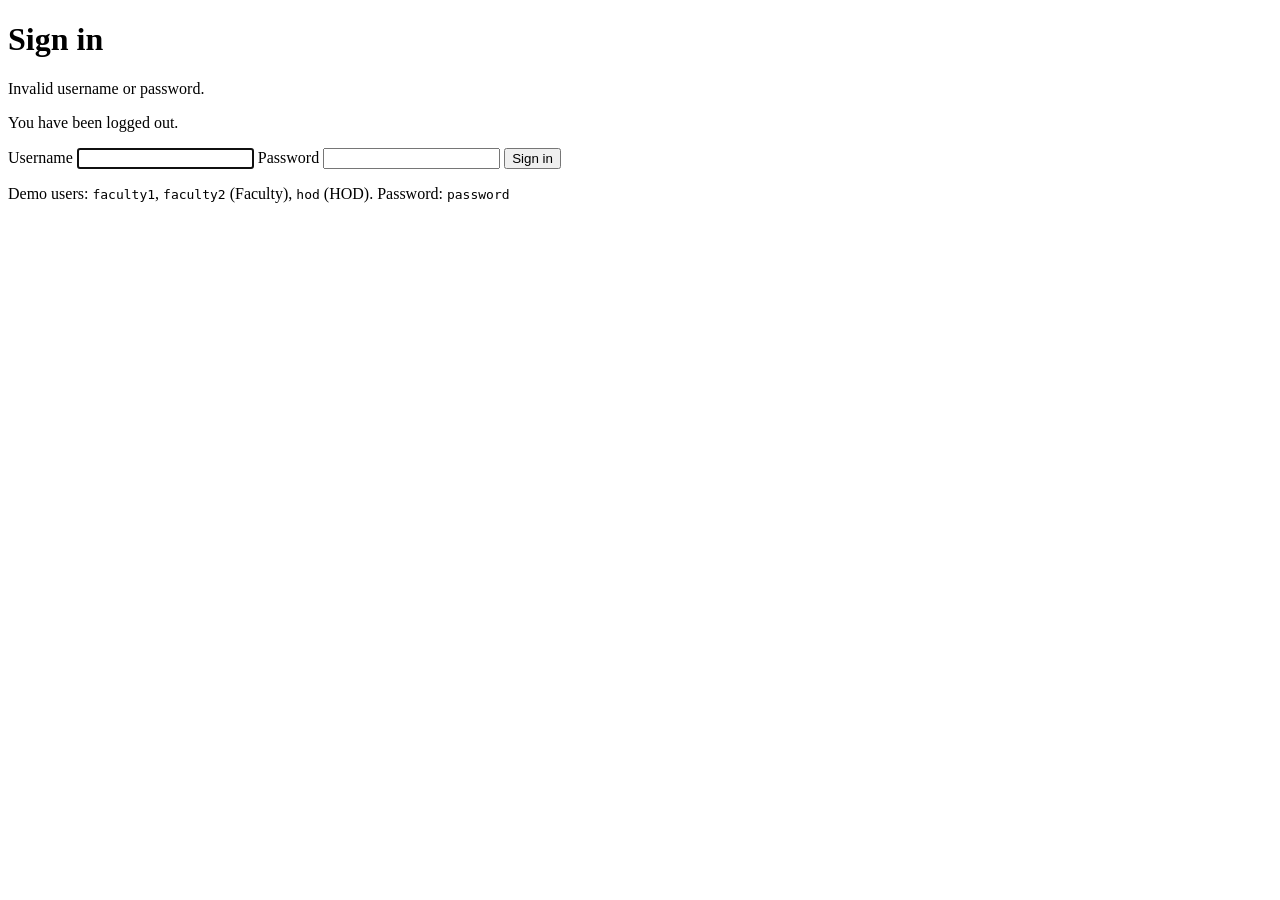
==== src/main/resources/templates/login.html @ f927be47 "chore: initial project skeleton with login and layout" ====
<!DOCTYPE html>
<html xmlns:th="http://www.thymeleaf.org">
<head th:replace="~{fragments/layout :: head('Sign in')}"></head>
<body>
<header th:replace="~{fragments/layout :: nav}"></header>
<main class="narrow">
    <h1>Sign in</h1>
    <p class="alert err" id="login-error" th:if="${param.error}">Invalid username or password.</p>
    <p class="alert ok" id="logout-msg" th:if="${param.logout}">You have been logged out.</p>
    <form th:action="@{/login}" method="post" class="card">
        <label for="username">Username</label>
        <input id="username" name="username" autofocus required>
        <label for="password">Password</label>
        <input id="password" name="password" type="password" required>
        <button id="login-btn" type="submit">Sign in</button>
    </form>
    <p class="muted">Demo users: <code>faculty1</code>, <code>faculty2</code> (Faculty), <code>hod</code> (HOD).
        Password: <code>password</code></p>
</main>
</body>
</html>
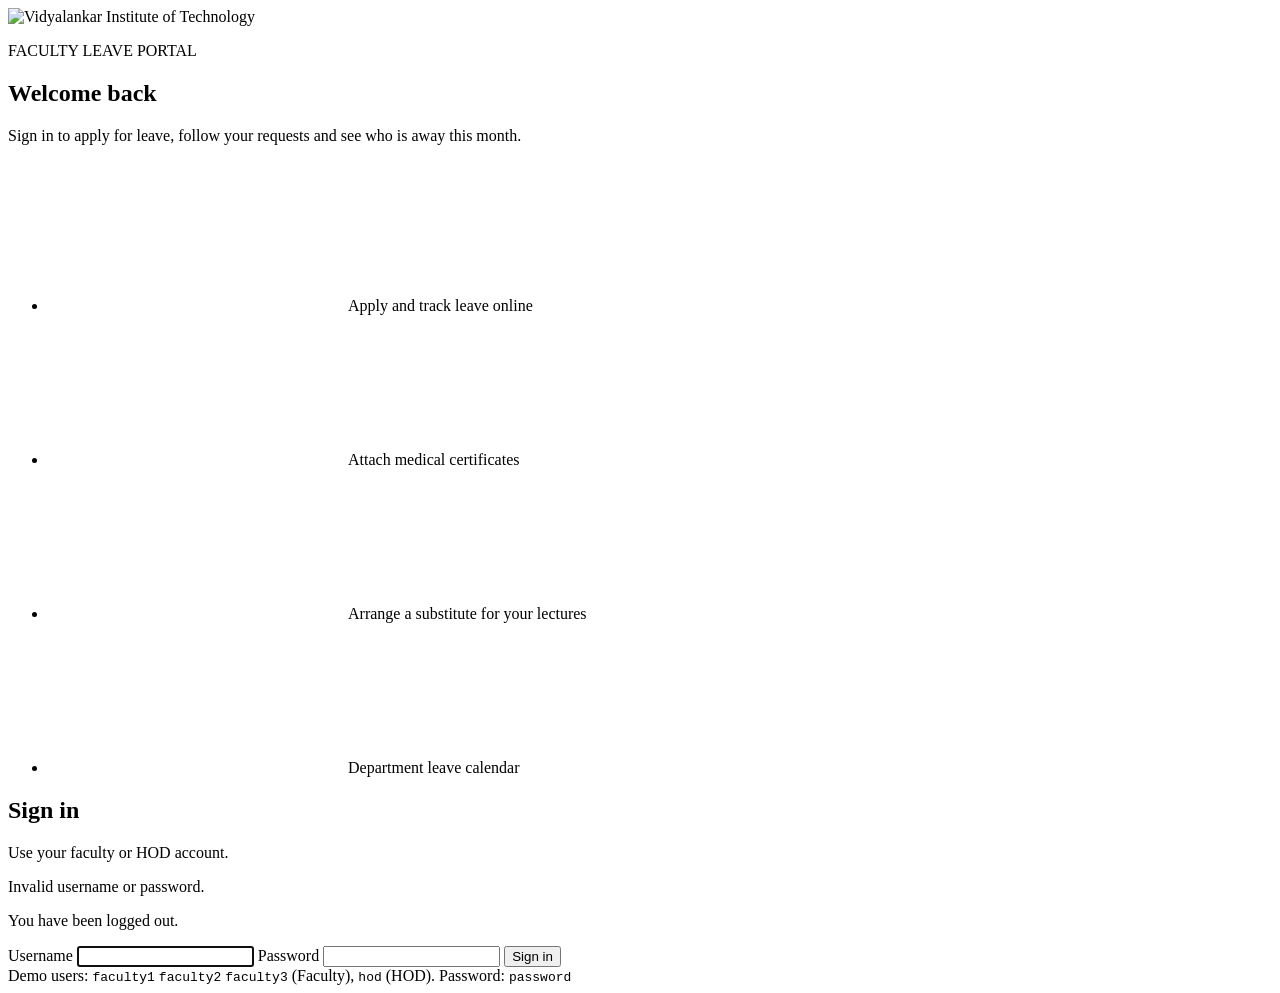
==== commit 13296d86: "feat: VIT redesign, leave calendar, documents and substitute" ====
--- a/src/main/resources/templates/login.html
+++ b/src/main/resources/templates/login.html
@@ -3,19 +3,39 @@
 <head th:replace="~{fragments/layout :: head('Sign in')}"></head>
 <body>
 <header th:replace="~{fragments/layout :: nav}"></header>
-<main class="narrow">
-    <h1>Sign in</h1>
-    <p class="alert err" id="login-error" th:if="${param.error}">Invalid username or password.</p>
-    <p class="alert ok" id="logout-msg" th:if="${param.logout}">You have been logged out.</p>
-    <form th:action="@{/login}" method="post" class="card">
-        <label for="username">Username</label>
-        <input id="username" name="username" autofocus required>
-        <label for="password">Password</label>
-        <input id="password" name="password" type="password" required>
-        <button id="login-btn" type="submit">Sign in</button>
-    </form>
-    <p class="muted">Demo users: <code>faculty1</code>, <code>faculty2</code> (Faculty), <code>hod</code> (HOD).
-        Password: <code>password</code></p>
+<main class="auth">
+    <section class="auth-side">
+        <span class="logo-card"><img th:src="@{/img/vit-logo.png}" alt="Vidyalankar Institute of Technology"></span>
+        <p class="eyebrow">FACULTY LEAVE PORTAL</p>
+        <h1>Welcome back</h1>
+        <p>Sign in to apply for leave, follow your requests and see who is away this month.</p>
+        <ul>
+            <li><svg th:replace="~{fragments/icons :: icon('check-circle')}"></svg>Apply and track leave online</li>
+            <li><svg th:replace="~{fragments/icons :: icon('paperclip')}"></svg>Attach medical certificates</li>
+            <li><svg th:replace="~{fragments/icons :: icon('swap')}"></svg>Arrange a substitute for your lectures</li>
+            <li><svg th:replace="~{fragments/icons :: icon('calendar')}"></svg>Department leave calendar</li>
+        </ul>
+    </section>
+    <section class="auth-form">
+        <div class="card">
+            <h2>Sign in</h2>
+            <p class="muted">Use your faculty or HOD account.</p>
+            <p class="alert err" id="login-error" th:if="${param.error}">Invalid username or password.</p>
+            <p class="alert ok" id="logout-msg" th:if="${param.logout}">You have been logged out.</p>
+            <form th:action="@{/login}" method="post">
+                <label for="username">Username</label>
+                <input id="username" name="username" autofocus required autocomplete="username">
+                <label for="password">Password</label>
+                <input id="password" name="password" type="password" required autocomplete="current-password">
+                <button id="login-btn" type="submit">Sign in</button>
+            </form>
+            <div class="demo-users">
+                Demo users: <code>faculty1</code> <code>faculty2</code> <code>faculty3</code> (Faculty),
+                <code>hod</code> (HOD). Password: <code>password</code>
+            </div>
+        </div>
+    </section>
 </main>
+<footer th:replace="~{fragments/layout :: footer}"></footer>
 </body>
 </html>
